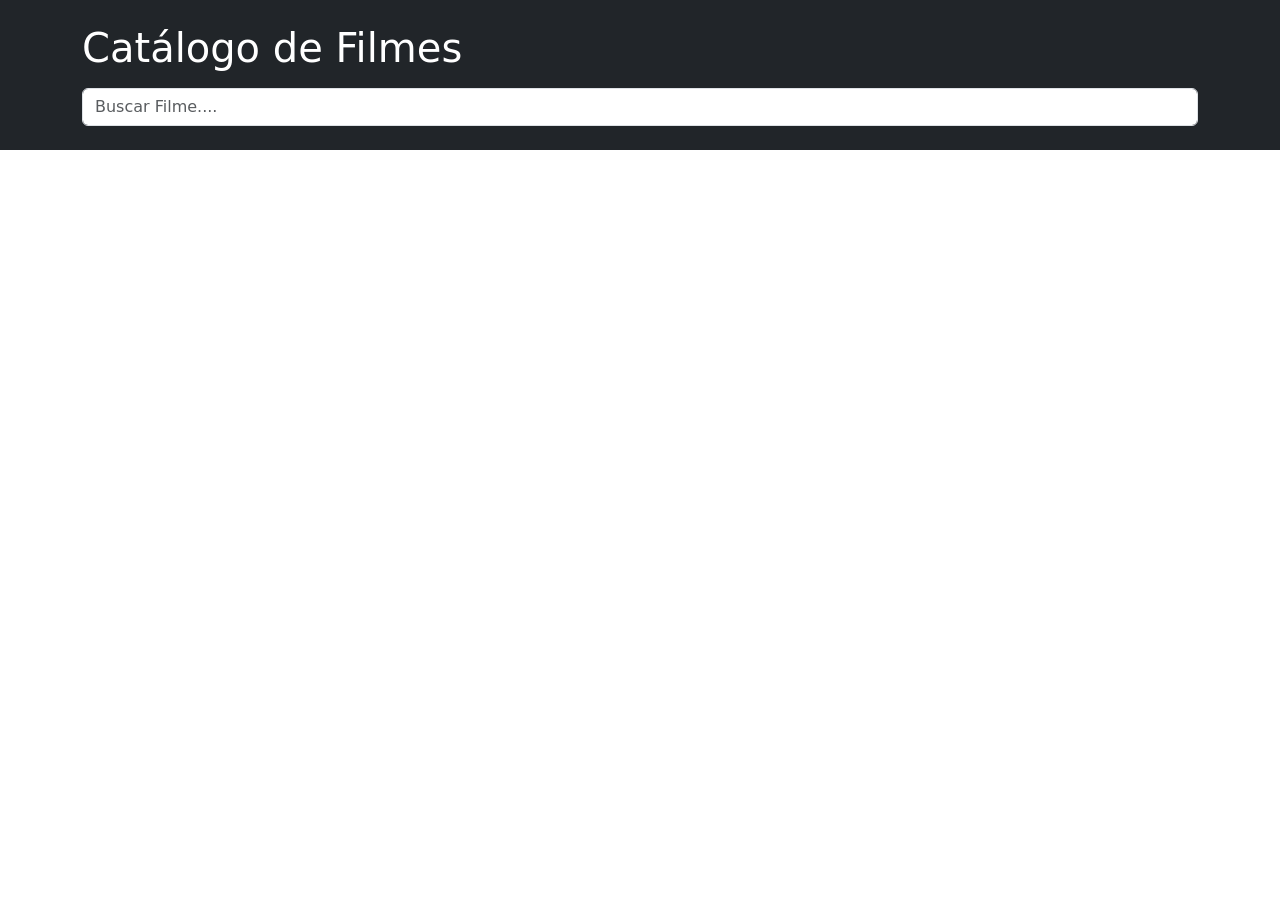
==== index.html @ 445c6607 "Add files via upload" ====
<!DOCTYPE html>
<html lang="pt-BR">
<head>
    <meta charset="UTF-8">
    <meta name="viewport" content="width=device-width, initial-scale=1.0">
    <title>Meus Filmes</title>
    <link rel="stylesheet" href="css/style.css">
     <link href="https://cdn.jsdelivr.net/npm/bootstrap@5.3.7/dist/css/bootstrap.min.css" rel="stylesheet">
</head>
<body>
    <header class="bg-dark text-white p-4">
        <div class="container">
            <h1>Catálogo de Filmes</h1>
            <input type="text" name="campoBusca" id="campoBusca" class="form-control mt-3" placeholder="Buscar Filme....">
        </div>
    </header>
    <main class="container mt-5">
        <div id="listaFilmes" class="now g-4">

        </div>
    </main>
    <script src="script/script.js"></script>
</body>
</html>
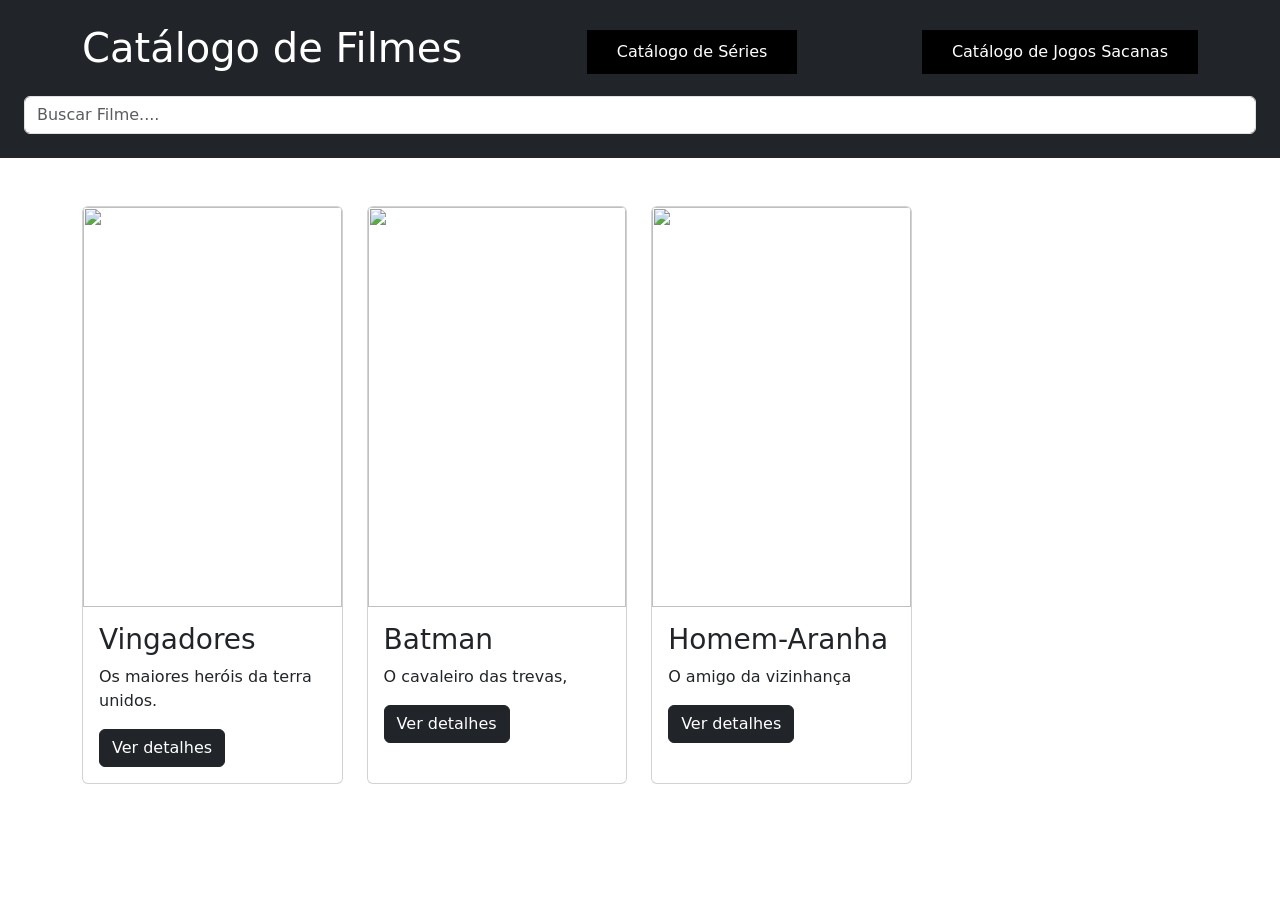
==== commit d7baf67a: "caio santos" ====
--- a/index.html
+++ b/index.html
@@ -4,21 +4,24 @@
     <meta charset="UTF-8">
     <meta name="viewport" content="width=device-width, initial-scale=1.0">
     <title>Meus Filmes</title>
-    <link rel="stylesheet" href="css/style.css">
+    <link rel="stylesheet" href="style.css">
      <link href="https://cdn.jsdelivr.net/npm/bootstrap@5.3.7/dist/css/bootstrap.min.css" rel="stylesheet">
 </head>
 <body>
     <header class="bg-dark text-white p-4">
         <div class="container">
             <h1>Catálogo de Filmes</h1>
+            <button><a href="series.html">Catálogo de Séries</a></button>
+            <button><a href="sacana.html">Catálogo de Jogos Sacanas</a></button>
+            </div>
             <input type="text" name="campoBusca" id="campoBusca" class="form-control mt-3" placeholder="Buscar Filme....">
-        </div>
     </header>
     <main class="container mt-5">
-        <div id="listaFilmes" class="now g-4">
+        <div id="listaFilmes" class="row g-4">
 
         </div>
     </main>
-    <script src="script/script.js"></script>
+    <script src="https://cdn.jsdelivr.net/npm/sweetalert2@11"></script>
+    <script src="script.js"></script>
 </body>
 </html>
--- a/style.css
+++ b/style.css
@@ -0,0 +1,39 @@
+body {
+    background-color: rgb(105, 209, 209);
+}
+
+.sacana {
+    align-items: right;
+}
+
+.card-filme {
+    transition: 0.3s;
+    cursor: pointer;
+}
+
+.card-filme:hover {
+    transform: scale(1.03);
+}
+
+.card-filme img {
+    height: 400px;
+    object-fit: cover;
+}
+
+.container {
+    display: flex;
+    justify-content: space-between;
+    align-items: center;
+}
+
+button {
+    border-radius: 15px;
+    padding: 10px 30px;
+    background-color: #000;
+    border: none;
+}
+
+button a {
+    text-decoration: none;
+    color: #fff;
+}
